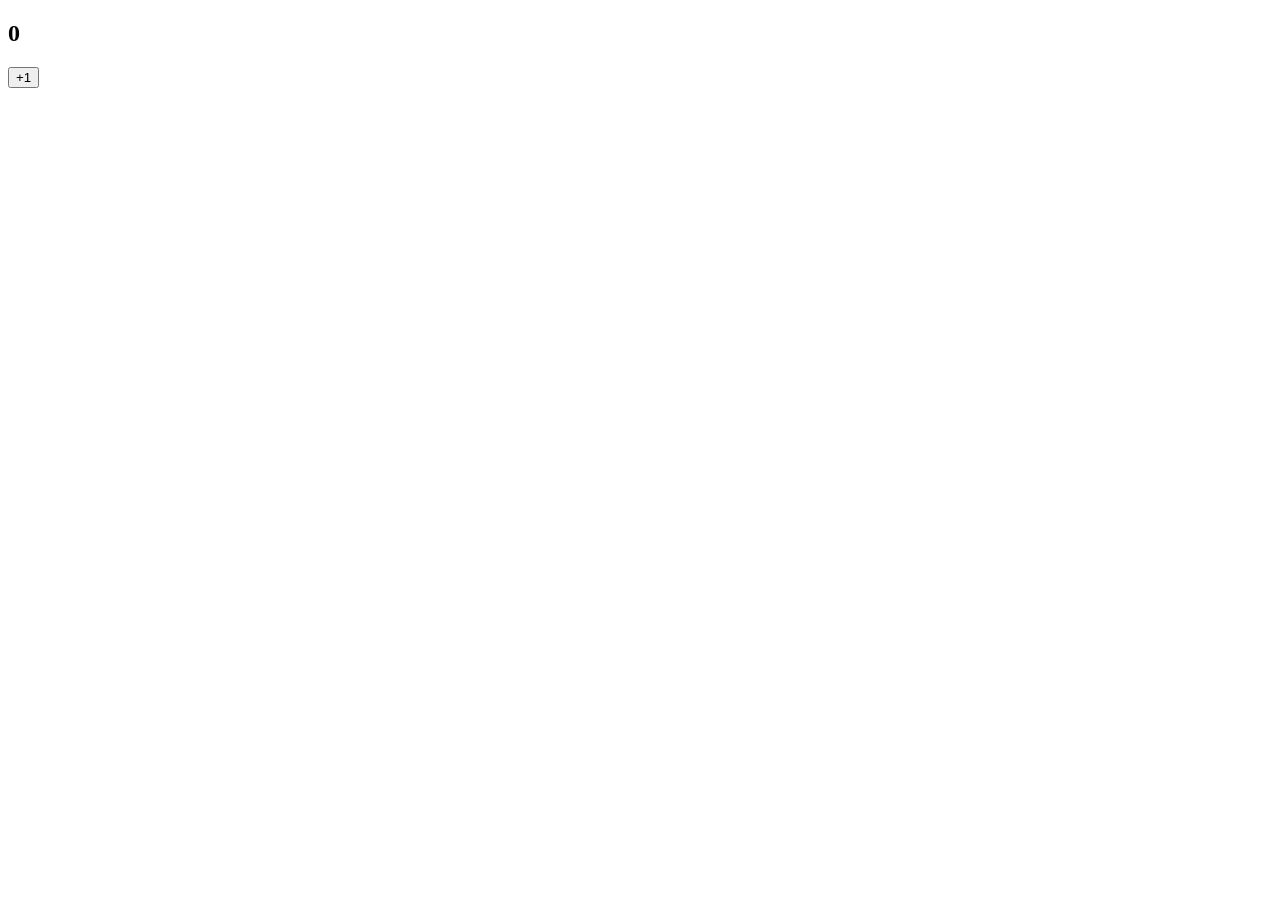
==== 02_レシピ/01_カウンター/index.html @ 6efe5ed8 "[カウンター]を学習しました。" ====
<!--
  1. "!"と入力して、tabキーを押し、HTMLの雛形を作成する。
  2. script要素でmain.jsを読み込む。
-->

<!DOCTYPE html>
<html lang="ja">
  <head>
    <meta charset="UTF-8" />
    <meta name="viewport" content="width=device-width, initial-scale=1.0" />
    <meta http-equiv="X-UA-Compatible" content="ie=edge" />
    <title>Counter</title>
  </head>
  <body>
    <div>
      <h2 id="display">0</h2>
    </div>
    <button id="plus-button">+1</button>

    <script src="main.js"></script>
  </body>
</htm
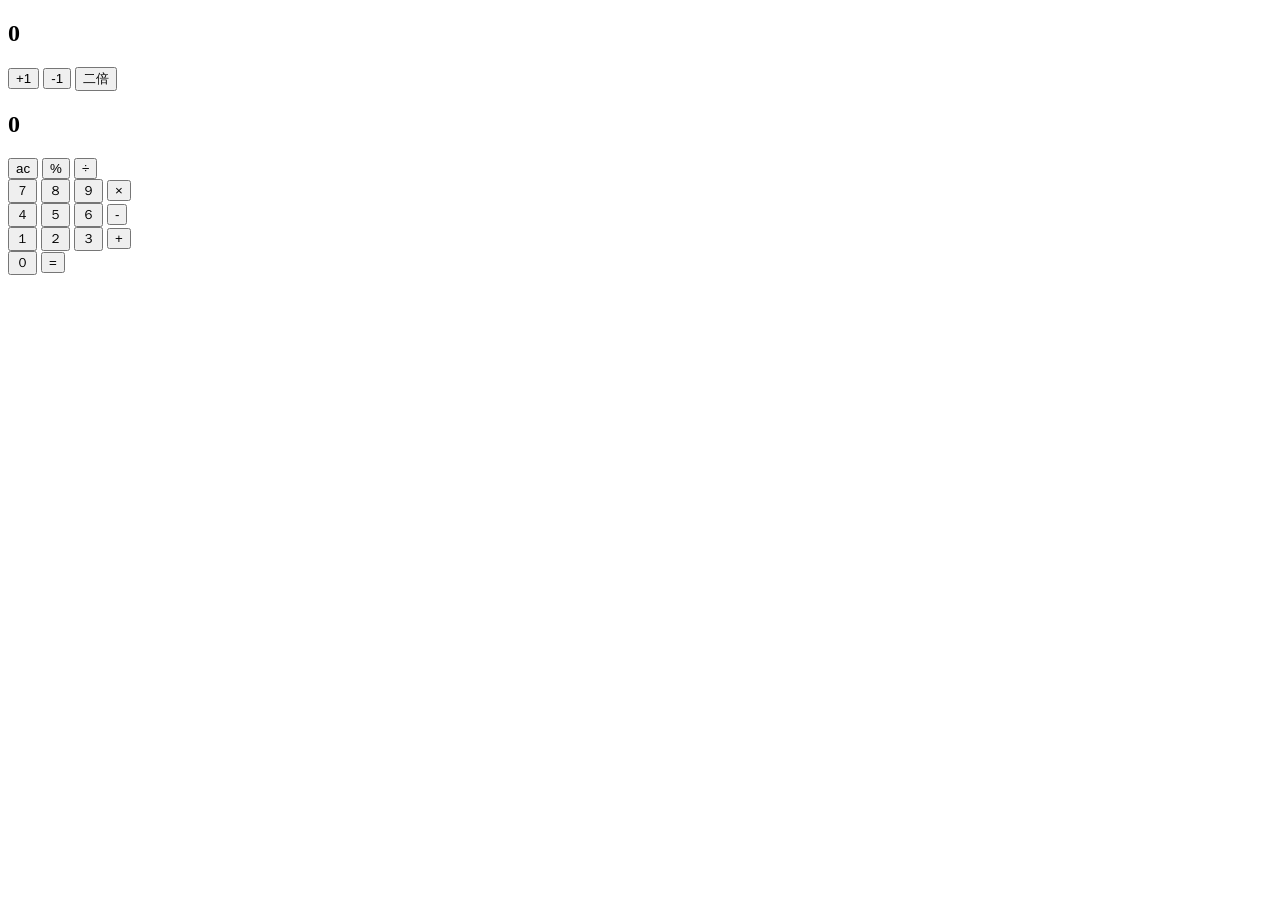
==== commit 2fd2eeb5: "ゼミ" ====
--- a/02_レシピ/01_カウンター/index.html
+++ b/02_レシピ/01_カウンター/index.html
@@ -16,6 +16,48 @@
       <h2 id="display">0</h2>
     </div>
     <button id="plus-button">+1</button>
+    <button id="mainasu-button">-1</button>
+    <button id="nibai-button">二倍</button>
+
+    <!--発展3 -->
+
+    <div>
+      <h2 id="keisan2">0</h2>
+    </div>
+
+    <div class="keisanki">
+      <div class="keisan-block">
+        <button id="ac">ac</button>
+        <button id="pa">%</button>
+        <button id="waru">÷</button>  
+      </div>
+
+      <div class="keisan-block">
+        <button id="nana">７</button>
+        <button id="hachi">８</button>
+        <button id="kyu">９</button>  
+        <button id="kakeru">×</button> 
+      </div>
+
+      <div class="keisan-block">
+        <button id="yon">４</button>
+        <button id="go">５</button>
+        <button id="roku">６</button>  
+        <button id="mainasu">-</button> 
+      </div>
+
+      <div class="keisan-block">
+        <button id="ichi">１</button>
+        <button id="ni">２</button>
+        <button id="san">３</button>  
+        <button id="purasu">+</button> 
+      </div>
+
+      <div class="keisan-block">
+        <button id="zero">０</button>
+        <button id="iko">=</button> 
+      </div>
+    </div>
 
     <script src="main.js"></script>
   </body>
